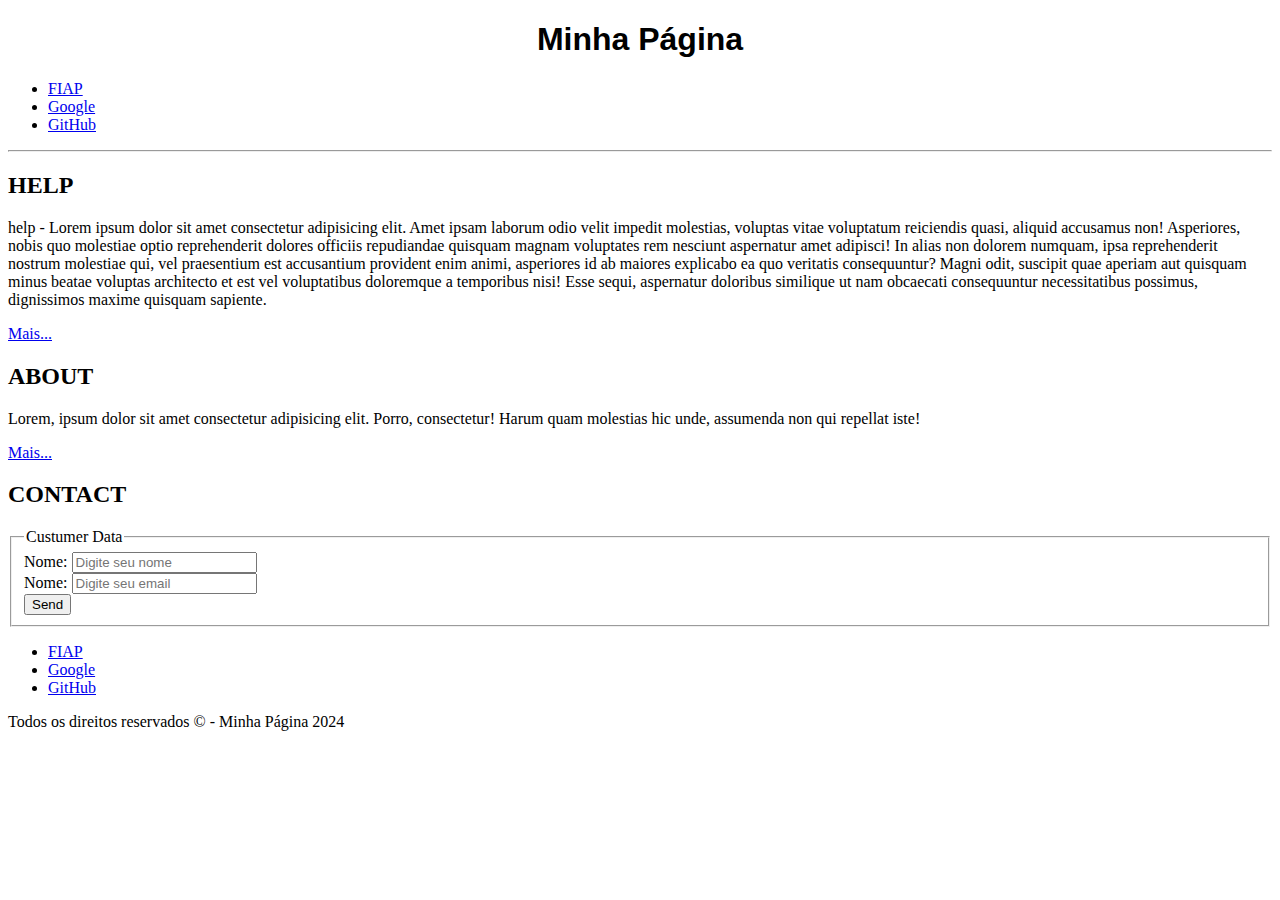
==== index.html @ 4b07a8b5 "O rodapé foi criado" ====
<!DOCTYPE html>

<html lang="pt-br">
	<head>
		<meta charset="UTF-8"/>
		<meta name="viewport" content="width=device-width,initial-scale=1.0"/>
		<title>Página Básica</title>
	 </head>
    <body>
        <div class="countainer">
            <header class="cabecalho">
                <h1 style="text-align: center;font-family:Tahoma, Verdana, sans-serif;">Minha Página</h1>
                <nav>
                    <ul>
                        <li><a href="https://www.fiap.com.br" target="_blank">FIAP</a></li>
                        <li><a href="https://www.google.com.br" target="_blank">Google</a></li>
                        <li><a href="https://www.github.com" target="_blank">GitHub</a></li>
                    </ul>
                </nav>
            </header>
            <hr>
            <section class="conteudo">
                <div id="help">
                    <h2>HELP</h2>
                    <p>help - Lorem ipsum dolor sit amet consectetur adipisicing elit. Amet ipsam laborum odio velit impedit molestias, voluptas vitae voluptatum reiciendis quasi, aliquid accusamus non! Asperiores, nobis quo molestiae optio reprehenderit dolores officiis repudiandae quisquam magnam voluptates rem nesciunt aspernatur amet adipisci! In alias non dolorem numquam, ipsa reprehenderit nostrum molestiae qui, vel praesentium est accusantium provident enim animi, asperiores id ab maiores explicabo ea quo veritatis consequuntur? Magni odit, suscipit quae aperiam aut quisquam minus beatae voluptas architecto et est vel voluptatibus doloremque a temporibus nisi! Esse sequi, aspernatur doloribus similique ut nam obcaecati consequuntur necessitatibus possimus, dignissimos maxime quisquam sapiente.</p>
                    <a href="#">Mais...</a>
                </div>
                <div id="about">
                    <h2>ABOUT</h2>
                    <p>Lorem, ipsum dolor sit amet consectetur adipisicing elit. Porro, consectetur! Harum quam molestias hic unde, assumenda non qui repellat iste!</p>
                    <a href="#">Mais...</a>
                </div>
                <div id="contact">
                    <h2>CONTACT</h2>
                    <form>
                        <fieldset>
                            <legend>Custumer Data</legend>
                            <div>
                                <label for="idNm">Nome:</label>
                                <input type="text" name="TXTNm" id="idNm" placeholder="Digite seu nome">
                            </div>
                            <div>
                                <label for="idEmail">Nome:</label>
                                <input type="email" name="TXTEmail" id="idEmail" placeholder="Digite seu email">
                            </div>
                            <div>
                                <button type="button">Send</button>
                            </div>
                        </fieldset>
                    </form>
                </div>
            </section>
            <footer class="rodape">
                <nav>
                    <ul>
                        <li><a href="https://www.fiap.com.br" target="_blank">FIAP</a></li>
                        <li><a href="https://www.google.com.br" target="_blank">Google</a></li>
                        <li><a href="https://www.github.com" target="_blank">GitHub</a></li>
                    </ul>
                </nav>
                <p>Todos os direitos reservados &copy; - Minha Página 2024</p>
            </footer>
        </div>
    </body>
    
</html>
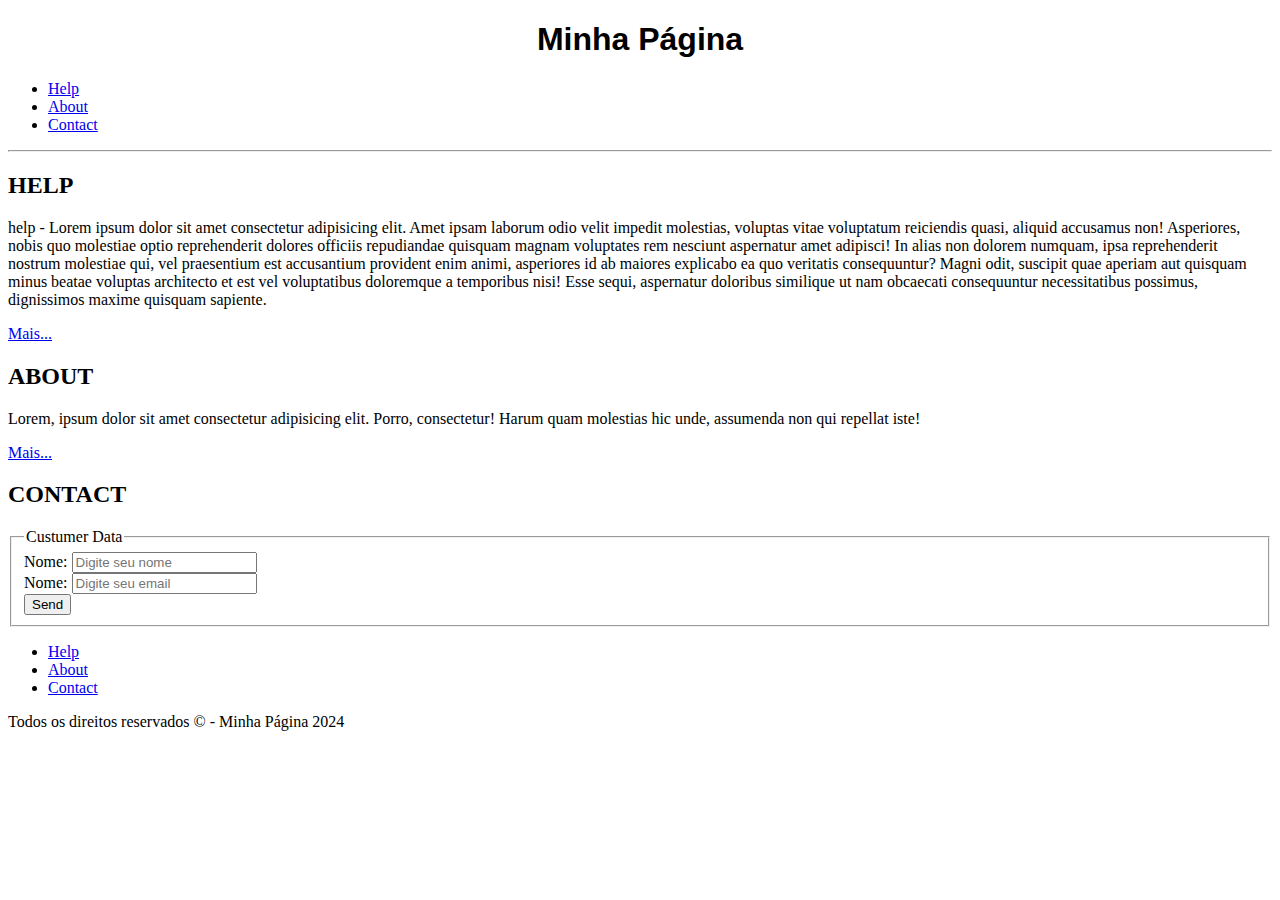
==== commit 3b2a5556: "reff e ancoragem" ====
--- a/index.html
+++ b/index.html
@@ -12,9 +12,9 @@
                 <h1 style="text-align: center;font-family:Tahoma, Verdana, sans-serif;">Minha Página</h1>
                 <nav>
                     <ul>
-                        <li><a href="https://www.fiap.com.br" target="_blank">FIAP</a></li>
-                        <li><a href="https://www.google.com.br" target="_blank">Google</a></li>
-                        <li><a href="https://www.github.com" target="_blank">GitHub</a></li>
+                        <li><a href="./paginas/help.html" target="_blank">Help</a></li>
+                        <li><a href="./paginas/about.html" target="_blank">About</a></li>
+                        <li><a href="#contact" target="_blank">Contact</a></li>
                     </ul>
                 </nav>
             </header>
@@ -53,9 +53,9 @@
             <footer class="rodape">
                 <nav>
                     <ul>
-                        <li><a href="https://www.fiap.com.br" target="_blank">FIAP</a></li>
-                        <li><a href="https://www.google.com.br" target="_blank">Google</a></li>
-                        <li><a href="https://www.github.com" target="_blank">GitHub</a></li>
+                        <li><a href="./paginas/help.html" target="_blank">Help</a></li>
+                        <li><a href="./paginas/about.html" target="_blank">About</a></li>
+                        <li><a href="#contact" target="_blank">Contact</a></li>
                     </ul>
                 </nav>
                 <p>Todos os direitos reservados &copy; - Minha Página 2024</p>
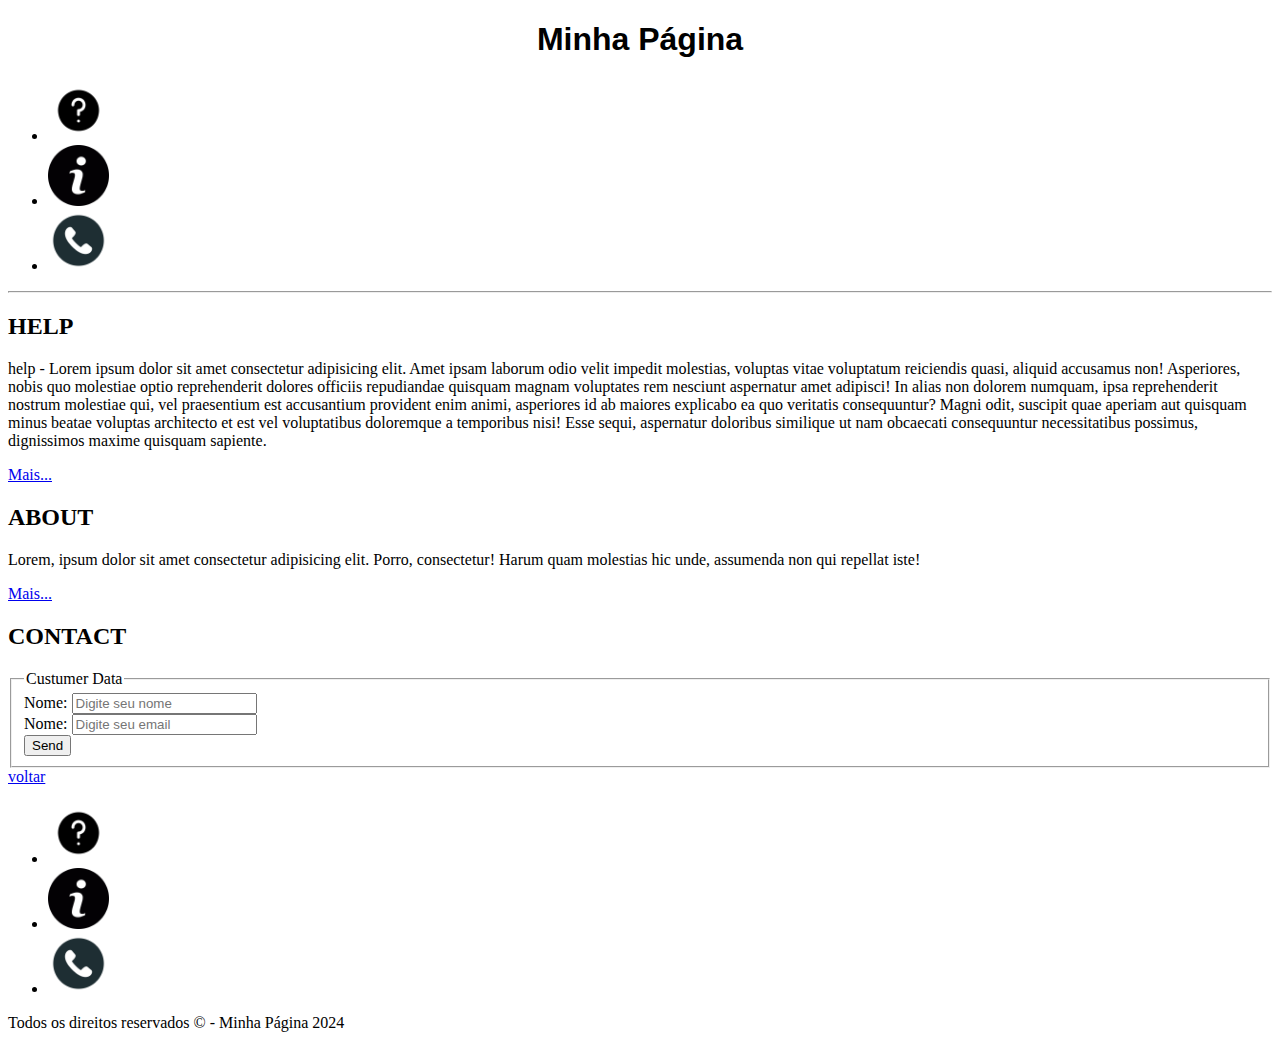
==== commit 84ca33d8: "add img e ancoragem2" ====
--- a/index.html
+++ b/index.html
@@ -7,14 +7,14 @@
 		<title>Página Básica</title>
 	 </head>
     <body>
-        <div class="countainer">
+        <div id="container">
             <header class="cabecalho">
                 <h1 style="text-align: center;font-family:Tahoma, Verdana, sans-serif;">Minha Página</h1>
                 <nav>
                     <ul>
-                        <li><a href="./paginas/help.html" target="_blank">Help</a></li>
-                        <li><a href="./paginas/about.html" target="_blank">About</a></li>
-                        <li><a href="#contact" target="_blank">Contact</a></li>
+                        <li><a href="./paginas/help.html"><img src="../img/Help.png" alt="Interrogação" width="5%" title="AJUDA"></a></li>
+                        <li><a href="./paginas/about.html"><img src="../img/About.png" alt="I" width="5%" title="SOBRE"> </a></li>
+                        <li><a href="#contact"><img src="../img/Contact.png" alt="Telefone" width="5%" title="CONTATO"></a></li>
                     </ul>
                 </nav>
             </header>
@@ -47,15 +47,16 @@
                                 <button type="button">Send</button>
                             </div>
                         </fieldset>
+                        <span><a href="#container">voltar</a></span>
                     </form>
                 </div>
             </section>
             <footer class="rodape">
                 <nav>
                     <ul>
-                        <li><a href="./paginas/help.html" target="_blank">Help</a></li>
-                        <li><a href="./paginas/about.html" target="_blank">About</a></li>
-                        <li><a href="#contact" target="_blank">Contact</a></li>
+                        <li><a href="./paginas/help.html"><img src="../img/Help.png" alt="Interrogação" width="5%" title="AJUDA"></a></li>
+                        <li><a href="./paginas/about.html"><img src="../img/About.png" alt="I" width="5%" title="SOBRE"> </a></li>
+                        <li><a href="#contact"><img src="../img/Contact.png" alt="Telefone" width="5%" title="CONTATO"></a></li>
                     </ul>
                 </nav>
                 <p>Todos os direitos reservados &copy; - Minha Página 2024</p>
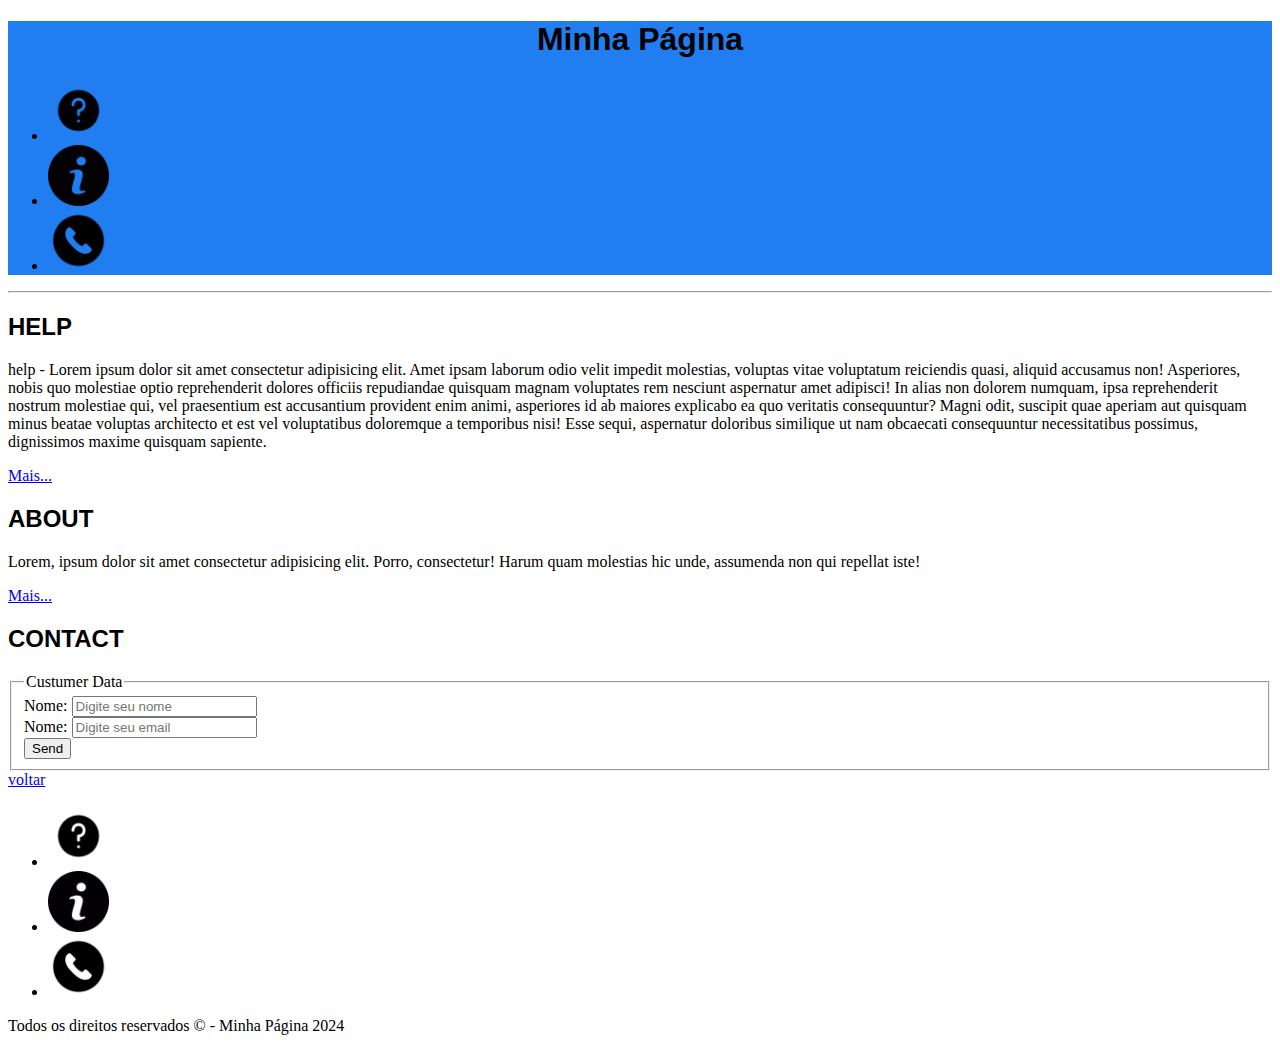
==== commit c14f5a93: "font serifada" ====
--- a/index.html
+++ b/index.html
@@ -5,16 +5,17 @@
 		<meta charset="UTF-8"/>
 		<meta name="viewport" content="width=device-width,initial-scale=1.0"/>
 		<title>Página Básica</title>
+        <link rel="stylesheet" href="./css/style.css">
 	 </head>
     <body>
         <div id="container">
             <header class="cabecalho">
-                <h1 style="text-align: center;font-family:Tahoma, Verdana, sans-serif;">Minha Página</h1>
+                <h1>Minha Página</h1>
                 <nav>
                     <ul>
-                        <li><a href="./paginas/help.html"><img src="../img/Help.png" alt="Interrogação" width="5%" title="AJUDA"></a></li>
-                        <li><a href="./paginas/about.html"><img src="../img/About.png" alt="I" width="5%" title="SOBRE"> </a></li>
-                        <li><a href="#contact"><img src="../img/Contact.png" alt="Telefone" width="5%" title="CONTATO"></a></li>
+                        <li><a href="./paginas/help.html"><img src="./img/Help.png" alt="Interrogação" width="5%" title="AJUDA"></a></li>
+                        <li><a href="./paginas/about.html"><img src="./img/About.png" alt="I" width="5%" title="SOBRE"> </a></li>
+                        <li><a href="#contact"><img src="./img/Contact.png" alt="Telefone" width="5%" title="CONTATO"></a></li>
                     </ul>
                 </nav>
             </header>
@@ -54,9 +55,9 @@
             <footer class="rodape">
                 <nav>
                     <ul>
-                        <li><a href="./paginas/help.html"><img src="../img/Help.png" alt="Interrogação" width="5%" title="AJUDA"></a></li>
-                        <li><a href="./paginas/about.html"><img src="../img/About.png" alt="I" width="5%" title="SOBRE"> </a></li>
-                        <li><a href="#contact"><img src="../img/Contact.png" alt="Telefone" width="5%" title="CONTATO"></a></li>
+                        <li><a href="./paginas/help.html"><img src="./img/Help.png" alt="Interrogação" width="5%" title="AJUDA"></a></li>
+                        <li><a href="./paginas/about.html"><img src="./img/About.png" alt="I" width="5%" title="SOBRE"> </a></li>
+                        <li><a href="#contact"><img src="./img/Contact.png" alt="Telefone" width="5%" title="CONTATO"></a></li>
                     </ul>
                 </nav>
                 <p>Todos os direitos reservados &copy; - Minha Página 2024</p>
--- a/css/style.css
+++ b/css/style.css
@@ -0,0 +1,10 @@
+header {
+    background-color: rgb(32, 126, 241);
+}
+h1{
+    text-align: center;
+    font-family:Tahoma, Verdana, sans-serif;
+}
+h2{
+    font-family:Tahoma, Verdana, sans-serif;
+}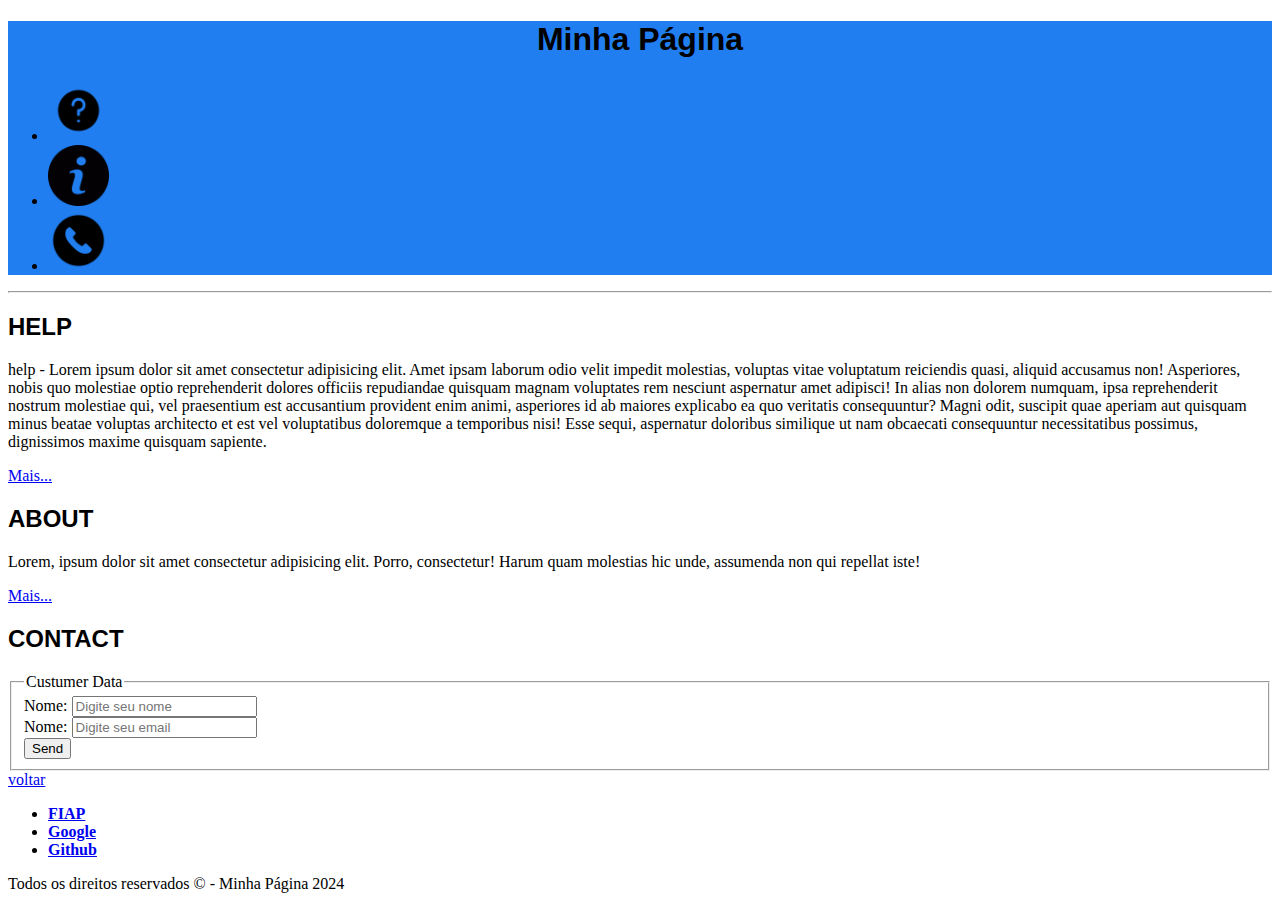
==== commit ebdb2be2: "negrito + nav footer" ====
--- a/index.html
+++ b/index.html
@@ -55,11 +55,13 @@
             <footer class="rodape">
                 <nav>
                     <ul>
-                        <li><a href="./paginas/help.html"><img src="./img/Help.png" alt="Interrogação" width="5%" title="AJUDA"></a></li>
-                        <li><a href="./paginas/about.html"><img src="./img/About.png" alt="I" width="5%" title="SOBRE"> </a></li>
-                        <li><a href="#contact"><img src="./img/Contact.png" alt="Telefone" width="5%" title="CONTATO"></a></li>
+                      <li>
+                        <a href="https://www.fiap.com.br" target="_blank"> FIAP </a>
+                      </li>
+                      <li><a href="https://www.google.com" target="_blank">Google</a></li>
+                      <li><a href="https://github.com" target="_blank">Github</a></li>
                     </ul>
-                </nav>
+                  </nav>
                 <p>Todos os direitos reservados &copy; - Minha Página 2024</p>
             </footer>
         </div>
--- a/css/style.css
+++ b/css/style.css
@@ -7,4 +7,7 @@
 }
 h2{
     font-family:Tahoma, Verdana, sans-serif;
+}
+nav{
+    font-weight: 800;
 }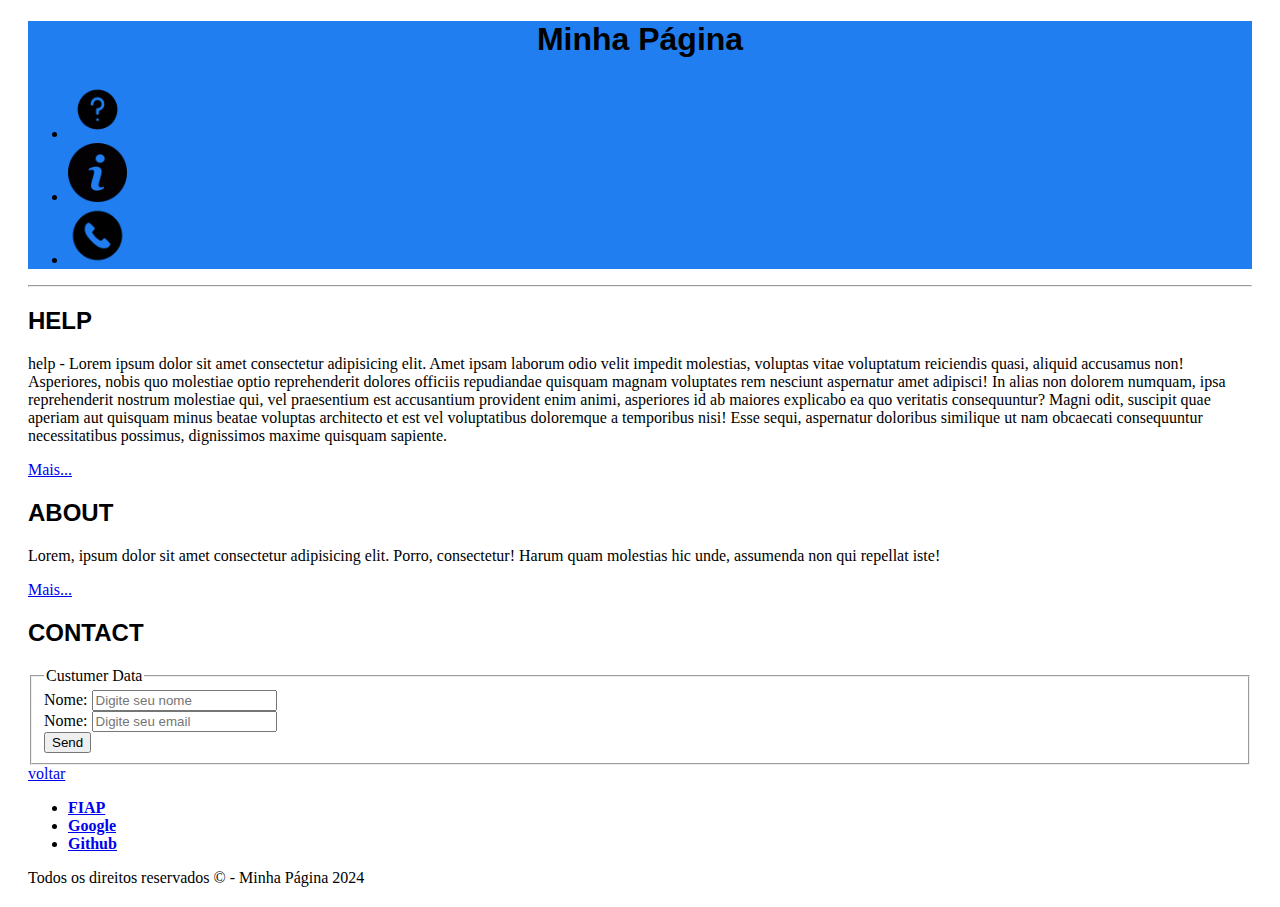
==== commit 26c6042e: "margin 20px" ====
--- a/index.html
+++ b/index.html
@@ -8,7 +8,7 @@
         <link rel="stylesheet" href="./css/style.css">
 	 </head>
     <body>
-        <div id="container">
+        <div class="container">
             <header class="cabecalho">
                 <h1>Minha Página</h1>
                 <nav>
--- a/css/style.css
+++ b/css/style.css
@@ -10,4 +10,7 @@
 }
 nav{
     font-weight: 800;
+}
+.container{
+    margin: 20px;
 }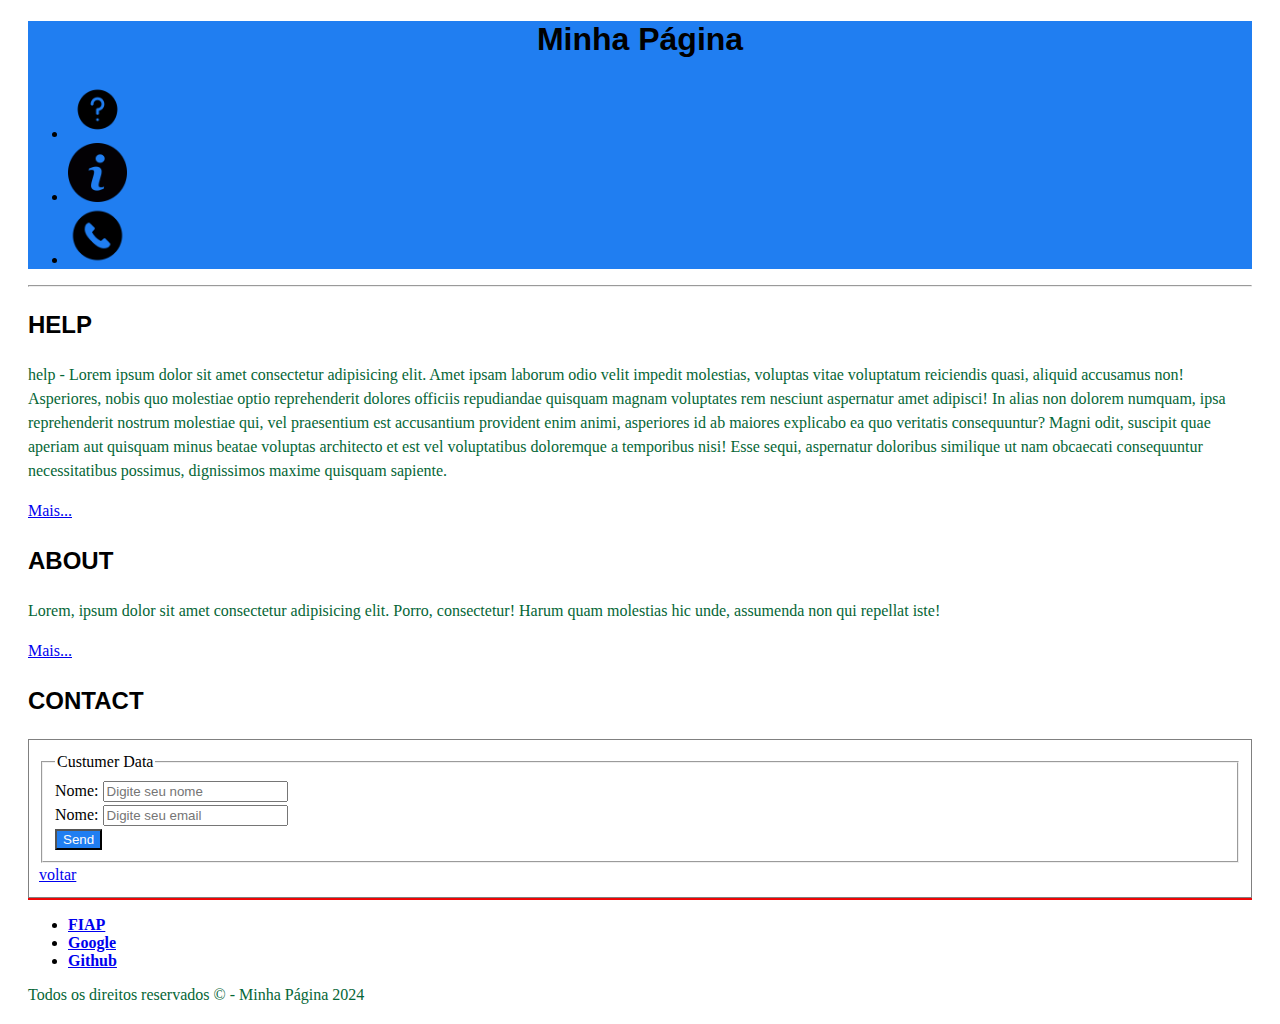
==== commit 44b5070d: "ajustando ancoragem" ====
--- a/index.html
+++ b/index.html
@@ -8,7 +8,7 @@
         <link rel="stylesheet" href="./css/style.css">
 	 </head>
     <body>
-        <div class="container">
+        <div id="container"class="container">
             <header class="cabecalho">
                 <h1>Minha Página</h1>
                 <nav>
--- a/css/style.css
+++ b/css/style.css
@@ -13,4 +13,21 @@
 }
 .container{
     margin: 20px;
+}
+.conteudo{
+    line-height: 1.5;
+}
+form{
+    border: solid 1px grey;
+    padding: 10px;
+}
+p{
+    color: rgb(5, 102, 54);
+}
+button{
+    background-color: rgb(32, 126, 241);
+    color: rgb(252, 252, 252);
+}
+footer{
+    border-top: solid 2px rgb(238, 6, 6);
 }